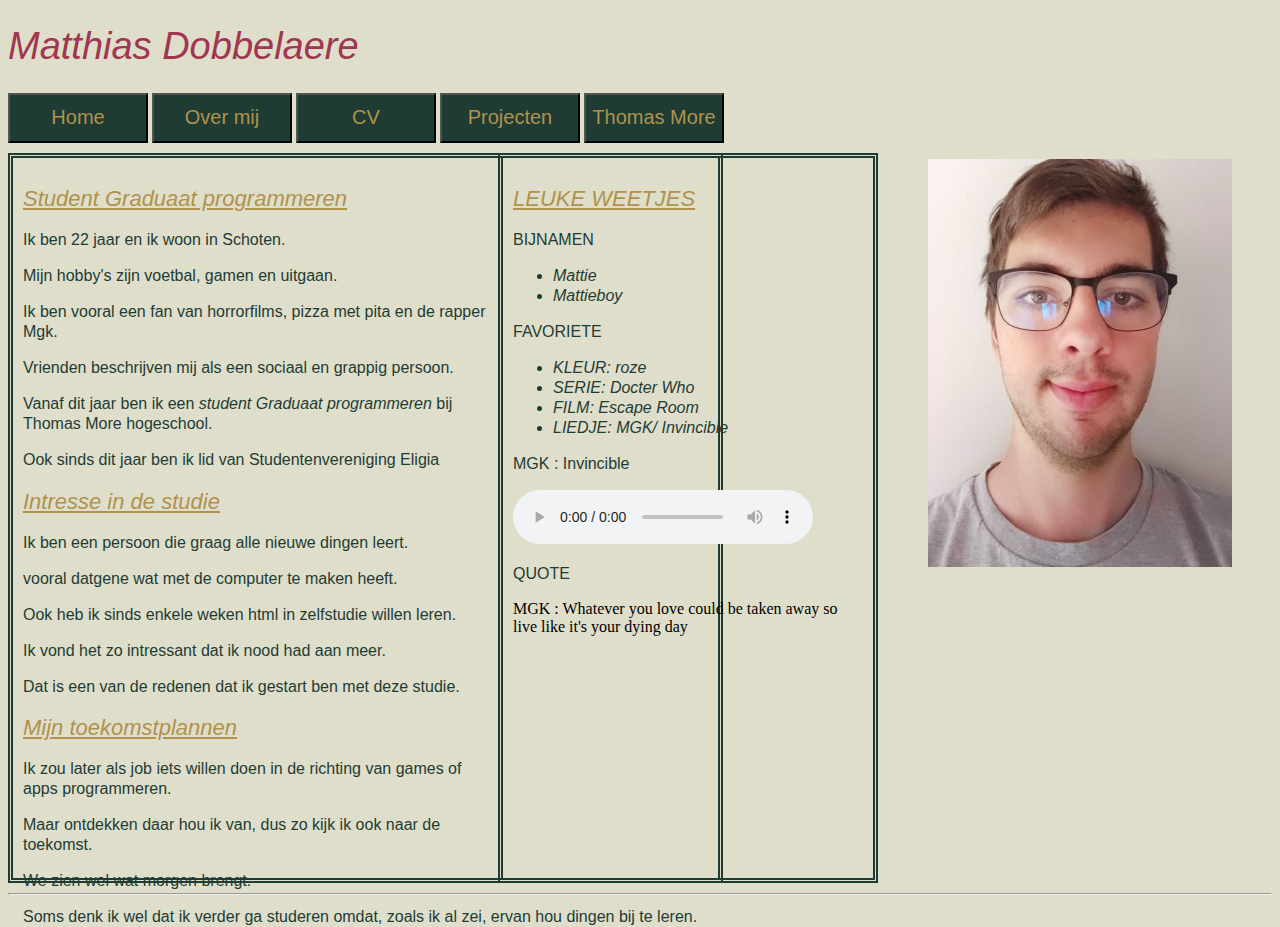
==== overmij.html @ 3e718da5 "andere documenten uploaden" ====
<!DOCTYPE html>
<html>
  <head>
    
    <meta charset="UTF-8">
    <link rel="stylesheet" href="styles.css"  />
  <title> Matthias Dobbelaere </title>
  </head>
  <body>
    
   
    <h1>  Matthias Dobbelaere </h1>
   
   
   <nav>
      <a href=index.html><button>Home</button></a>
      <a href=overmij.html><button>Over mij</button></a>
      <a href=cv.html><button>CV  </button></a>
      <a href=projecten.html><button>Projecten  </button></a>
      <a href="https://www.thomasmore.be"><button>Thomas More</button> </a>
     
    </nav>

   <figure style ="float: right;
     margin 0 20px 20px 0;">
     
    <img src="mijnprofielfoto.jpg" alt="Profielfoto Matthias Dobbelaere" />
   </figure> 
   <aside> 
    <h2>LEUKE WEETJES</h2>
    <p>BIJNAMEN</p>
    <ul>
      <li>Mattie </li>
      <li>Mattieboy</li>
    </ul>
  
    <p>FAVORIETE</p>
    <ul>
    <li>KLEUR: roze</li>  
    <li>SERIE: Docter Who</li>
    <li>FILM: Escape Room</li>
    <li>LIEDJE: MGK/ Invincible</li>
    </ul>
  
    <p>MGK : Invincible</p>
    <audio src="favoritesong.mp3"controls>, je browser kan geen HTML5 autio weergeven</audio>
  
  <p>QUOTE</p>
  MGK : Whatever you love could be taken away so live like it's your dying day
  </aside> 
   <main>
     <section class="first">
      
      <h2>  Student Graduaat programmeren  </h2>
   
      <p>Ik ben 22 jaar en ik woon in Schoten.</p>
      <p>Mijn hobby's zijn voetbal, gamen en uitgaan.</p>
      <p>Ik ben vooral een fan van horrorfilms, pizza met pita en de rapper Mgk.</p>
      <p>Vrienden beschrijven mij als een sociaal en grappig persoon.</p>
      <p>Vanaf dit jaar ben ik een <em>student Graduaat programmeren</em> bij Thomas More hogeschool.</p>
      <p>Ook sinds dit jaar ben ik lid van Studentenvereniging Eligia </p>
      
     
  <h2>Intresse in de studie</h2>
  <p>Ik ben een persoon die graag alle nieuwe dingen leert.</p>
  <p>vooral datgene wat met de computer te maken heeft.</p>
    <p>Ook heb ik sinds enkele weken html in zelfstudie willen leren.</p>
    <p>Ik vond het zo intressant dat ik nood had aan meer. </p>
    <p>Dat is een van de redenen dat ik gestart ben met deze studie.</p> 
    
  <h2>Mijn toekomstplannen</h2>
  <p>Ik zou later als job iets willen doen in de richting van games of apps programmeren.</p>
  <p>Maar ontdekken daar hou ik van, dus zo kijk ik ook naar de toekomst.</p>
  <p>We zien wel wat morgen brengt.</p>
  <p>Soms denk ik wel dat ik verder ga studeren omdat, zoals ik al zei, ervan hou dingen bij te leren. </p></h3>
  
  </section>
    
   
  </main>
  
   <hr>
  </body> 
</html>
---- styles.css ----
html{
      background-color: #DFDECB;
   }
   h1{
      font-size:38px; 
      line-height:42px;
      font-style: italic;
      text-decoration: none; 
      color: #A0364F;
      font-weight:500;
      font-family: Impact, Haettenschweiler, 'Arial Narrow Bold', sans-serif;
      text-shadow: #1E3C34;
   }

   h2{
      font-size:22px; 
      line-height:26px;
      font-style: italic;
      text-decoration: underline; 
      color:#B0924D; 
      font-weight:500;
      font-family: Impact, Haettenschweiler, 'Arial Narrow Bold', sans-serif;
   } 

   p{
      font-size:16px;
      line-height:20px; 
      color:#1E3C34; 
      font-weight:300; 
      width:960px;
      font-family:  'Arial Narrow Bold', sans-serif;
   }

   a{
      color:rgb(33, 99, 199) ; 
      text-decoration: overline;
      font-family:  'Arial Narrow Bold', sans-serif;
      

   }

   button{
       background-color:#1E3C34;
       color:#B0924D;
       font-family:  'Arial Narrow Bold', sans-serif;
       width: 140px;
       height:50px ;
       font-size: 20px;
       
       
   }

   button:hover{
      background-color: #A0364F;
      color: white;
    }

   blockquote{
      color:#A0364F;
      font-size: 20px;
      font-family:  'Arial Narrow Bold', sans-serif;


   }
   li{
      font-size:16px; 
      line-height:20px; 
      color:#1E3C34; 
      font-weight:300;
      font-style: oblique; 
      width:960px;
      font-family:  'Arial Narrow Bold', sans-serif;
   }

   aside{
      margin-top: 10px;
      margin-bottom: 0px;
      margin-left: 10px;
      margin-right: 10px;
      padding: 10px;
      height: 700px;
      width: 350px;
      border: #1E3C34;
      border-width: 5px;
      border-style: double;
      float: right;
   }
   



   .first{
      margin-top: 10px;
      margin-bottom: 10px;
      margin-left: 0px;
      margin-right: 10px;
      padding: 10px;
      width: 685px;
      height: 700px;
      border: #1E3C34;
      border-width: 5px;
      border-style: double;
      
   }

  .second{
   margin-top: 10px;
   margin-bottom: 10px;
   margin-left: 0px;
   margin-right: 10px;
   padding: 10px;
   width: 685px;
   height: 1220px;
   border: #1E3C34;
   border-width: 5px;
   border-style: double;}

   .third{
      margin-top: 10px;
      margin-bottom: 10px;
      margin-left: 0px;
      margin-right: 10px;
      padding: 10px;
      width: 685px;
      height: 150px;
      border: #1E3C34;
      border-width: 5px;
      border-style: double;
   }
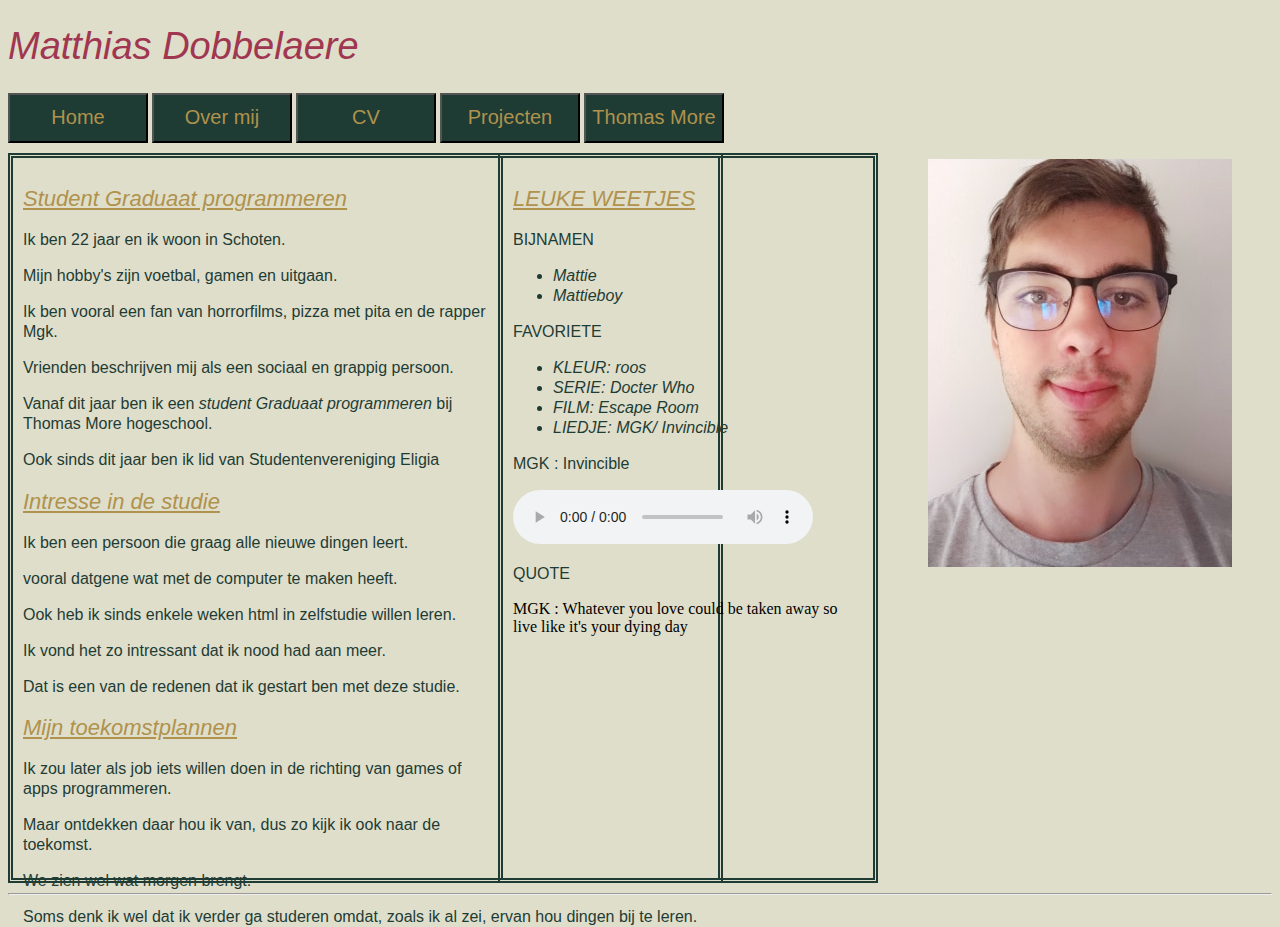
==== commit 7f217ba6: "roze naar roos veranderd" ====
--- a/overmij.html
+++ b/overmij.html
@@ -36,7 +36,7 @@
   
     <p>FAVORIETE</p>
     <ul>
-    <li>KLEUR: roze</li>  
+    <li>KLEUR: roos</li>  
     <li>SERIE: Docter Who</li>
     <li>FILM: Escape Room</li>
     <li>LIEDJE: MGK/ Invincible</li>
